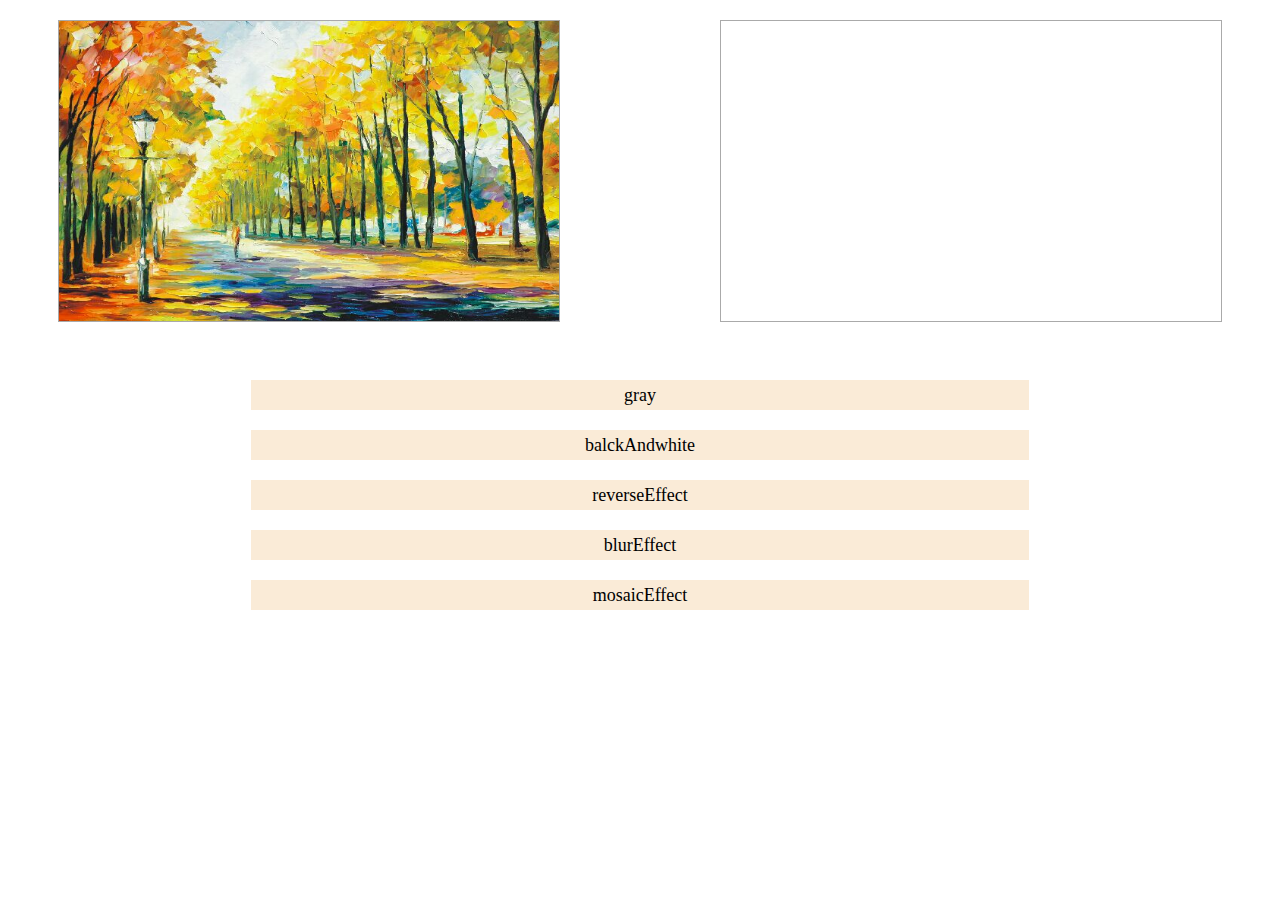
==== filter.html @ 1d1ac19b "滤镜页面" ====
<!doctype html>
<html>
<head>
<meta charset="utf-8">
<title>无标题文档</title>
<style>
	#canvasa,#canvasb{
		display: block;
		border: 1px solid #aaa;
	}
	#canvasa{
		float: left;
		margin-left: 50px;			
	}
	#canvasb{
		float: right;
		margin-right: 50px;
	}
	.control{
		position: relative;
		margin: 0 auto;
		top:360px;
		color: #000;
		height: 30px;
	}
	.control a{
		display: block;
		padding: 0 10px;
		height: 30px;
		line-height: 30px;
		text-align: center;
		background-color: antiquewhite;
		text-decoration: none;
		color: #000;
		margin:20px auto;
		font-size: 18px;
		width: 60%;
	}
	</style>
</head>

<body>
<canvas id="canvasa">您的浏览器不支持canvas，请更换浏览器之后再试</canvas>
<canvas id="canvasb">您的浏览器不支持canvas，请更换浏览器之后再试</canvas>
<div class="control">
	<a href="javascript:gray()">gray</a>
	<a href="javascript:balckAndwhite()">balckAndwhite</a>
	<a href="javascript:reverse()">reverseEffect</a>
	<a href="javascript:blur()">blurEffect</a>
	<a href="javascript:mosaic()">mosaicEffect</a>
</div>

<script>

	var canvasa=document.getElementById("canvasa");
	var contexta=canvasa.getContext("2d");
	
	var canvasb=document.getElementById("canvasb");
	var contextb=canvasb.getContext("2d");
	var image=new Image();
	window.onload=function(){
		
		canvasa.width=500;
		canvasa.height=300;
		canvasb.width=500;
		canvasb.height=300;
		
		image.src="images/road.jpg";
		image.onload=function(){
			contexta.drawImage(image,0,0,canvasa.width,canvasa.height);
			
		};
	};
	//灰度滤镜
	function gray(){
		var imageData=contexta.getImageData(0,0,canvasa.width,canvasa.height);
		var pixelData=imageData.data;
		for(var i=0;i<canvasa.width*canvasa.height;i++)
			{
				var r=pixelData[4*i+0];
				var g=pixelData[4*i+1];
				var b=pixelData[4*i+2];
				//根据一个标准计算灰度值
				var gray=r*0.3+g*0.59+b*0.11;
				pixelData[4*i+0]=gray;
				pixelData[4*i+1]=gray;
				pixelData[4*i+2]=gray;
			}
		contextb.putImageData(imageData,0,0,0,0,canvasa.width,canvasa.height);
	}
	//黑白滤镜
	function balckAndwhite(){
		var imageData=contexta.getImageData(0,0,canvasa.width,canvasa.height);
		var pixelData=imageData.data;
		for(var i=0;i<canvasa.width*canvasa.height;i++)
			{
				var r=pixelData[4*i+0];
				var g=pixelData[4*i+1];
				var b=pixelData[4*i+2];
				//根据一个标准计算灰度值
				var gray=r*0.3+g*0.59+b*0.11;
				var v;
				if(gray > 255/2)
					{
						v=255;
					}
				else
					{
						v=gray;
					}
				pixelData[4*i+0]=v;
				pixelData[4*i+1]=v;
				pixelData[4*i+2]=v;
			}
		contextb.putImageData(imageData,0,0,0,0,canvasa.width,canvasa.height);
	}
	//反色滤镜（底片样式）
	function reverse(){
		var imageData=contexta.getImageData(0,0,canvasa.width,canvasa.height);
		var pixelData=imageData.data;
		for(var i=0;i<canvasa.width*canvasa.height;i++)
			{
				var r=255-pixelData[4*i+0];
				var g=255-pixelData[4*i+1];
				var b=255-pixelData[4*i+2];
				pixelData[4*i+0]=r;
				pixelData[4*i+1]=g;
				pixelData[4*i+2]=b;
			}
		contextb.putImageData(imageData,0,0,0,0,canvasa.width,canvasa.height);
	}
	//模糊滤镜
	function blur(){
		//参照数据，作为参照物，对另一个数据修改
		var tmpData=contexta.getImageData(0,0,canvasa.width,canvasa.height);
		var tmpPixelData=tmpData.data;
		
		var imageData=contexta.getImageData(0,0,canvasa.width,canvasa.height);
		var pixelData=imageData.data;
		var blurR=3;//模糊半径
		var totalNum=(2*blurR+1)*(2*blurR+1);
		//避免第一个像素点会发生数组越界问题，从1开始计数
		for(var i=blurR;i<canvasb.height-blurR;i++)
			{
				for(var j=blurR;j<canvasb.width-blurR;j++)
				{
					//求出该像素点周围8个像素加上自己的rgb的总和
					var totalR=0,totalG=0,totalB=0;
					for(var dx=-blurR;dx<=blurR;dx++)
						{
							for(var dy=-blurR;dy<=blurR;dy++)
								{
									var x=i+dx;
									var y=j+dy;
									//将二维坐标转换为一维坐标
									var p=canvasb.width*x+y;
									totalR+=tmpPixelData[p*4+0];
									totalG+=tmpPixelData[p*4+1];
									totalB+=tmpPixelData[p*4+2];
								}
						}
					var q=canvasb.width*i+j;
					pixelData[4*q+0]=totalR/totalNum;
					pixelData[4*q+1]=totalG/totalNum;
					pixelData[4*q+2]=totalB/totalNum;
				}
			}
		contextb.putImageData(imageData,0,0,0,0,canvasb.width,canvasb.height);
	}
		//马赛克滤镜
	function mosaic(){
		//参照数据，作为参照物，对另一个数据修改
		var tmpData=contexta.getImageData(0,0,canvasa.width,canvasa.height);
		var tmpPixelData=tmpData.data;
		
		var imageData=contexta.getImageData(0,0,canvasa.width,canvasa.height);
		var pixelData=imageData.data;
		var size=8;//模糊半径
		var totalNum=size*size;
		//避免第一个像素点会发生数组越界问题，从1开始计数
		for(var i=0;i<canvasb.height;i+=size)
			{
				for(var j=0;j<canvasb.width;j+=size)
				{
					//求出该像素点周围8个像素加上自己的rgb的总和
					var totalR=0,totalG=0,totalB=0;
					for(var dx=0;dx<size;dx++)
						{
							for(var dy=0;dy<size;dy++)
								{
									var x=i+dx;
									var y=j+dy;
									//将二维坐标转换为一维坐标
									var p=canvasb.width*x+y;
									totalR+=tmpPixelData[p*4+0];
									totalG+=tmpPixelData[p*4+1];
									totalB+=tmpPixelData[p*4+2];
								}
						}
					var q=canvasb.width*i+j;
					var newr=totalR/totalNum;
					var newg=totalG/totalNum;
					var newb=totalB/totalNum;
					for(var dx=0;dx<size;dx++)
						{
							for(var dy=0;dy<size;dy++)
								{
									var x=i+dx;
									var y=j+dy;
									//将二维坐标转换为一维坐标
									var p=canvasb.width*x+y;
									pixelData[p*4+0]=newr;
									pixelData[p*4+1]=newg;
									pixelData[p*4+2]=newb;
								}
						}
				}
			}
		contextb.putImageData(imageData,0,0,0,0,canvasb.width,canvasb.height);
	}
</script>
</body>
</html>
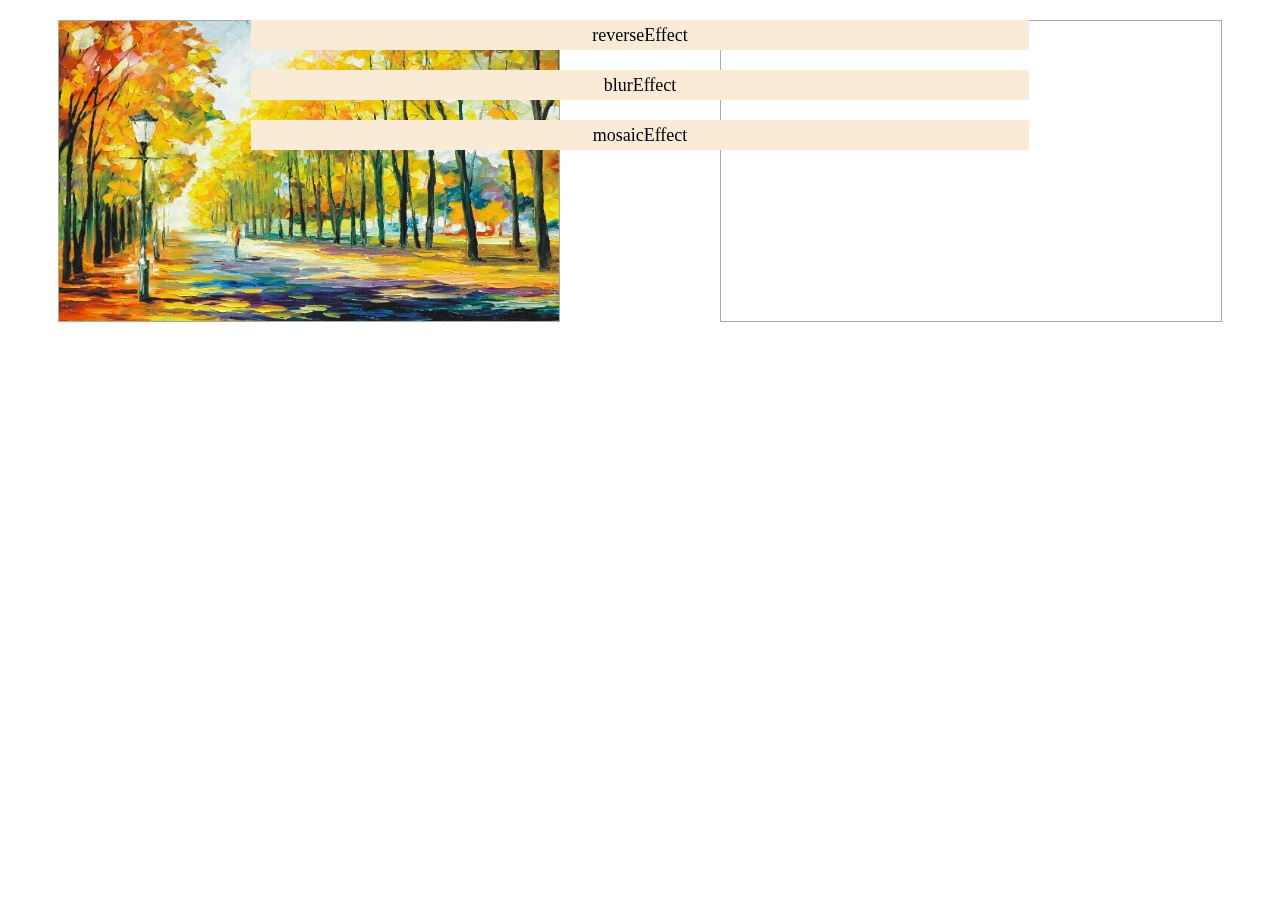
==== commit 08bad99f: "change style" ====
--- a/filter.html
+++ b/filter.html
@@ -19,7 +19,7 @@
 	.control{
 		position: relative;
 		margin: 0 auto;
-		top:360px;
+		bottom:100px;
 		color: #000;
 		height: 30px;
 	}
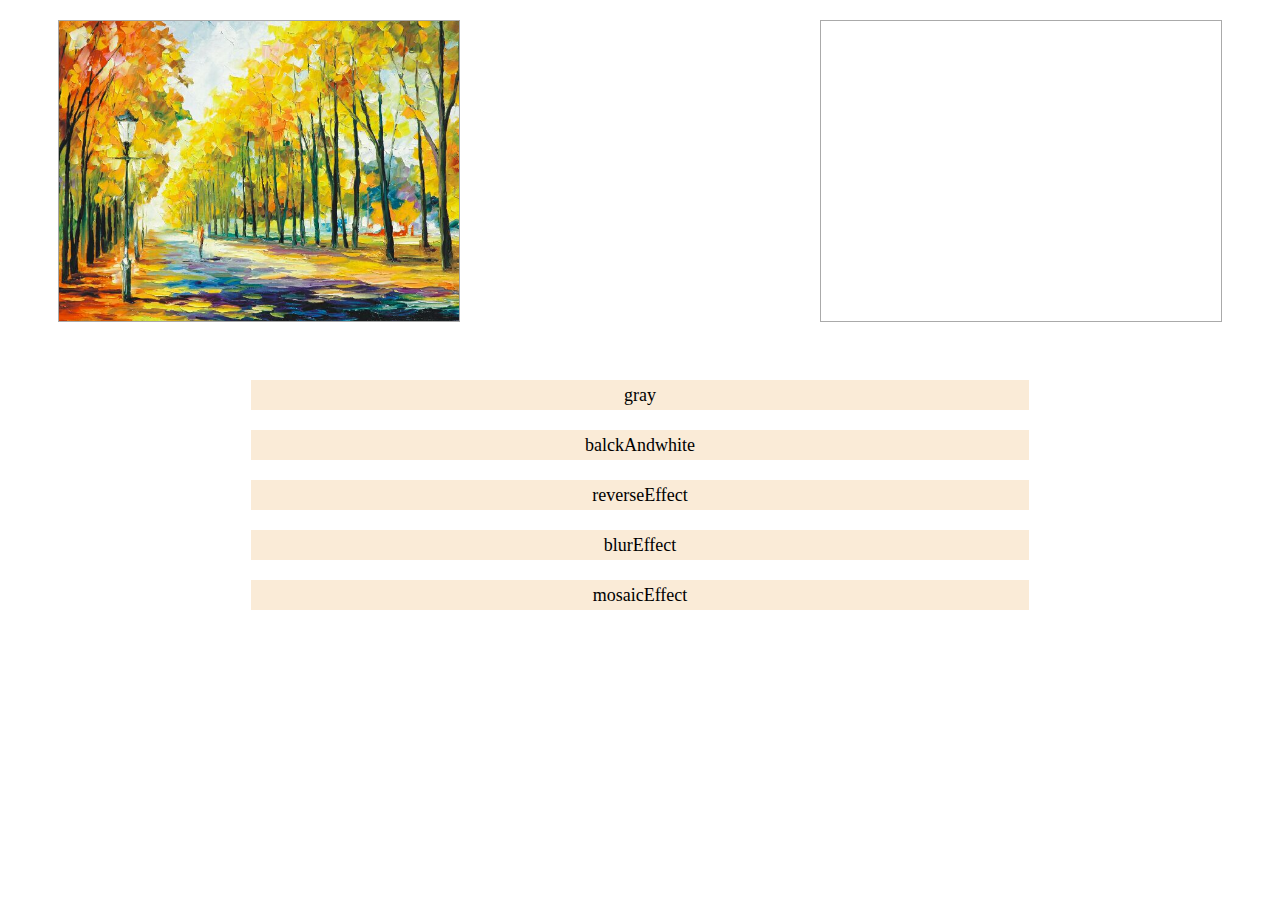
==== commit 5474873b: "update" ====
--- a/filter.html
+++ b/filter.html
@@ -19,7 +19,7 @@
 	.control{
 		position: relative;
 		margin: 0 auto;
-		bottom:100px;
+		top:360px;
 		color: #000;
 		height: 30px;
 	}
@@ -60,9 +60,9 @@
 	var image=new Image();
 	window.onload=function(){
 		
-		canvasa.width=500;
+		canvasa.width=400;
 		canvasa.height=300;
-		canvasb.width=500;
+		canvasb.width=400;
 		canvasb.height=300;
 		
 		image.src="images/road.jpg";
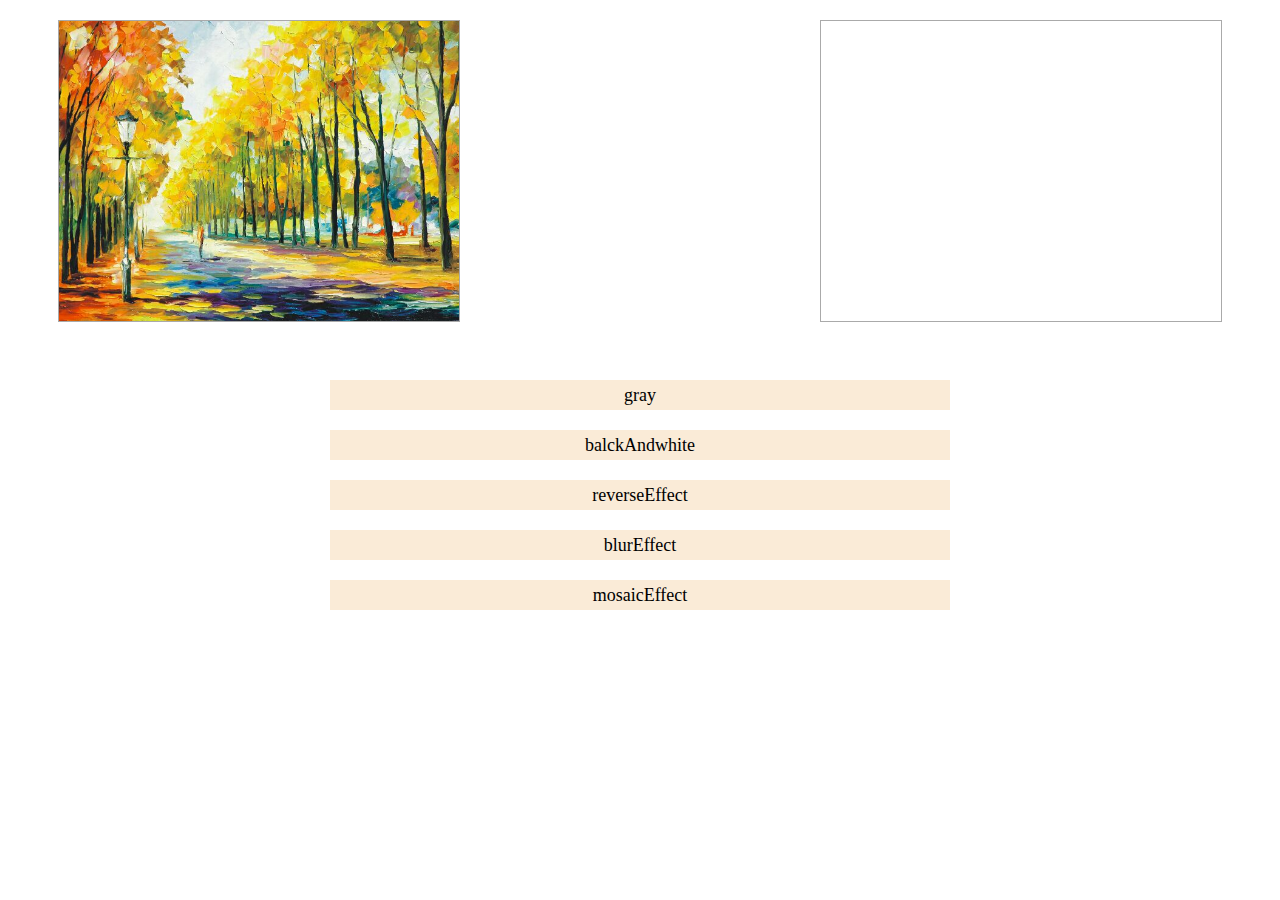
==== commit 69ff225d: "update" ====
--- a/filter.html
+++ b/filter.html
@@ -34,7 +34,7 @@
 		color: #000;
 		margin:20px auto;
 		font-size: 18px;
-		width: 60%;
+		width: 600px;
 	}
 	</style>
 </head>
